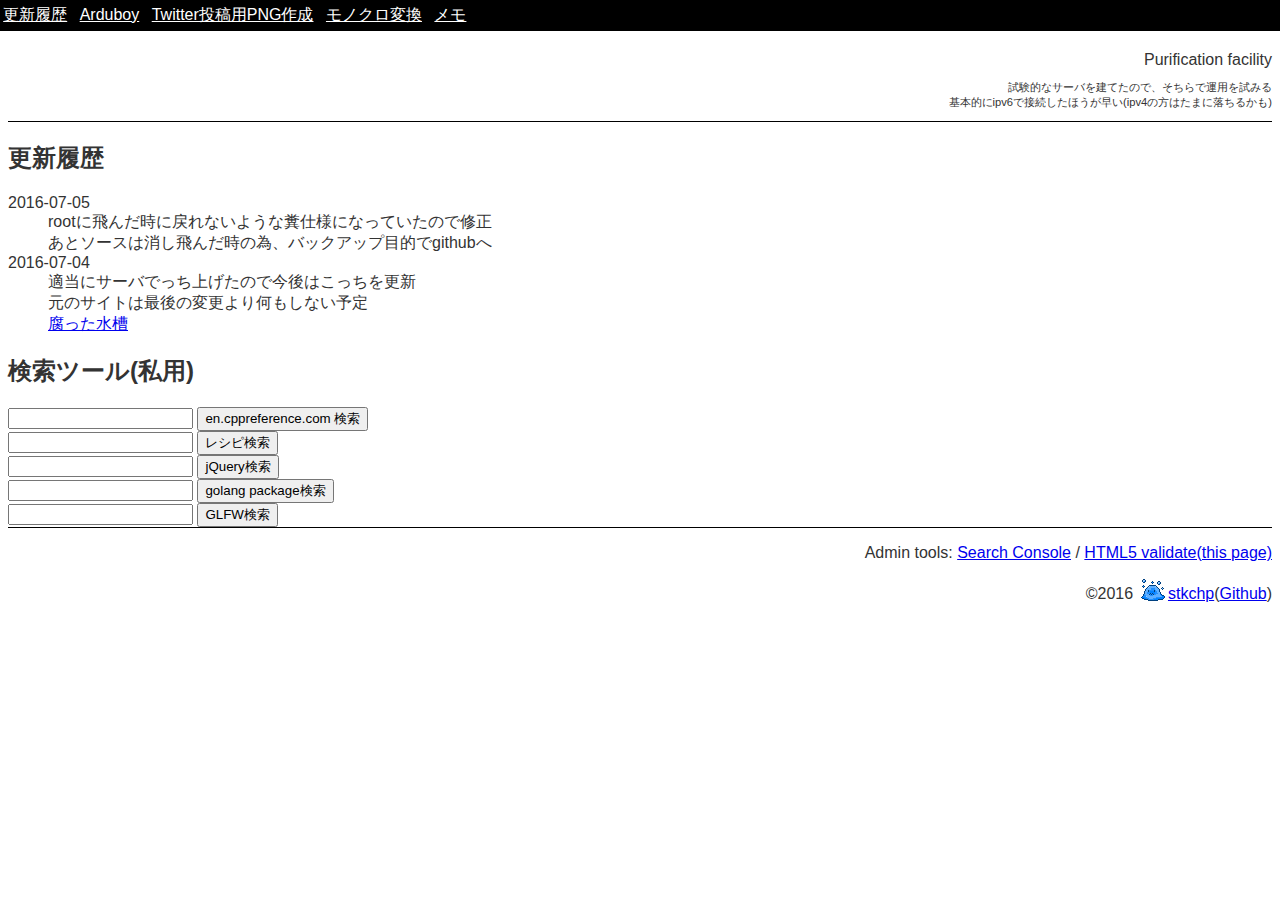
==== htdocs/index.html @ 4352e3d0 "画像のサイズ制限を設けた" ====
<!DOCTYPE html>
<html>


<head>
<meta charset="UTF-8">
<meta http-equiv="Content-Security-Policy" content="default-src 'self' ; img-src 'self' data: ;">
<title>Purification facility</title>
<link rel="alternate" hreflang="ja" href="https://ram.tkch.net/">
<!-- STYLE -->
<link rel="stylesheet" type="text/css" href="main.css">
<!-- ICON -->
<link rel="apple-touch-icon" sizes="144x144" href="icon.png">
<link rel="icon" sizes="144x144" href="icon.png">
<link rel="icon" sizes="144x144" href="icon.png">
<!-- FOR MOBILE -->
<meta name="theme-color" content="#000">
<meta name="viewport" content="width=device-width; initial-scale=1.0; maximum-scale=1.0; user-scalable=0;"/>
<!-- SEARCH CONSOLE -->
<meta name="google-site-verification" content="Tvjmav-mhLqwRCAi5NVK93LM4wLKD6VBBileSclpmHE" />
</head>

<body>


<nav id="top">
  <ul>
    <li><a href="#history">更新履歴</a></li>
    <li><a href="#arduboy">Arduboy</a></li>
    <li><a href="#paste">Twitter投稿用PNG作成</a></li>
    <li><a href="#mono">モノクロ変換</a></li>
    <li><a href="#memo">メモ</a></li>
  </ul>
</nav>

<h1>Purification facility</h1>
<p id="h1desc">
  試験的なサーバを建てたので、そちらで運用を試みる<br>
  基本的にipv6で接続したほうが早い(ipv4の方はたまに落ちるかも)
</p>




<div id="history">
  <h2>更新履歴</h2>
  <dl>
    <dt>2016-07-05</dt>
    <dd>
      rootに飛んだ時に戻れないような糞仕様になっていたので修正<br>
      あとソースは消し飛んだ時の為、バックアップ目的でgithubへ
    </dd>

    <dt>2016-07-04</dt>
    <dd>
      適当にサーバでっち上げたので今後はこっちを更新<br>
      元のサイトは最後の変更より何もしない予定<br>
      <a href="http://www.geocities.jp/stkchp/">腐った水槽</a><br>
    </dd>
  </dl>


  <h2>検索ツール(私用)</h2>
  <form action="https://www.google.co.jp/search" method="get">
    <input type="hidden" name="q" value="site:en.cppreference.com">
    <input type="text" name="q" value="">
    <input type="submit" value="en.cppreference.com 検索">
  </form>
  <form action="https://www.google.co.jp/search" method="get">
    <input type="hidden" name="q" value="site:cookpad.com/recipe">
    <input type="text"   name="q" value="">
    <input type="submit" value="レシピ検索">
  </form>
  <form action="https://www.google.co.jp/search" method="get">
    <input type="hidden" name="q" value="site:https://api.jquery.com/">
    <input type="text"   name="q" value="">
    <input type="submit" value="jQuery検索">
  </form>
  <form action="https://www.google.co.jp/search" method="get">
    <input type="hidden" name="q" value="site:https://golang.org/pkg/ | site:https://github.com/golang/go/wiki/">
    <input type="text"   name="q" value="">
    <input type="submit" value="golang package検索">
  </form>
  <form action="https://www.google.co.jp/search" method="get">
    <input type="hidden" name="q" value="site:http://www.glfw.org/docs/latest/">
    <input type="text"   name="q" value="">
    <input type="submit" value="GLFW検索">
  </form>


</div>




<div id="arduboy">
  <h2>Arduboy</h2>
  <p>
    <a href="https://www.arduboy.com/store/products/arduboy">Arduboy</a>持ってないけどあそびたい
  </p>
  <p>
    <a href="https://twitter.com/emutyworks">emuty</a>さんがまとめている<a href="http://community.arduboy.com/t/welcome-new-developers-a-listing-of-development-links-and-articles/1857">Welcome New Developers! A Listing of Development Links and Articles</a>をみれば間違いない
  </p>
  <h3>Spec</h3>
  <dl>
    <dt>CPU</dt>
    <dd>ATmega32u4(<a href="http://www.atmel.com/images/atmel-7766-8-bit-avr-atmega16u4-32u4_datasheet.pdf">DataSheet</a>)</dd>
    <dt>Memory</dt>
    <dd>32KB Flash, 2.5KB RAM, 1KB EEPROM</dd>
    <dt>Inputs</dt>
    <dd>6 momentary tactile buttons(up, down, left, right, a, b)</dd>
    <dt>Output</dt>
    <dd>display: 128x64(1bit),sound: 2ch. piezo speaker, led</dd>
  </dl>
  <h3>info</h3>
  <p><a href="http://community.arduboy.com/t/dev-kit-hardware/174">このへん</a>を見ればわかる</p>
  <p>AVRの参考<a href="http://www.apony.com/elec/avr1/avr1.html">Ｎの電子講座・AVRマイコン編</a></p>
  <h3>シミュレータ</h3>
  <p>
  既存のが幾つかある模様。<br>
  CPU自体のsimulatorあたりはこの辺が参考になる -&gt; "<a href="https://github.com/buserror/simavr">github: buserror/simavr</a>"
  </p>
  <h3>ATmega32u4の特徴</h3>
  <ul>
    <li>135の命令セット、大抵1クロックサイクルで実行される</li>
    <li>32x8サイズの一般的な作業用レジスタがある</li>
    <li>最大16MIPS</li>
    <li>掛け算も2cycleでできる</li>
    <li>Flash  --- 10,000 Cycleで Write/Erase</li>
    <li>EEPROM --- 100,000 Cycleで Write/Erase</li>
    <li>ProgramCounterは16bit？？</li>
  </ul>
  <h3>8bit CPUの動き理解</h3>
  <p>
  <a href="https://schweigi.github.io/assembler-simulator/">Simple 8-bit Assembler Simulator</a>
  </p>
  <h3>使用しているレジスタなどの参考</h3>
  <p><a href="https://github.com/Arduboy/Arduboy">Arduboy/Arduboy Core library for the Arduboy.</a></p>
  <ul>
    <li>Arduboy.h -&gt; Arduboyコアのクラス</li>
    <li>Arduboy.cpp -&gt; Arduboyコアのクラス</li>
    <li>ab_logo.c -&gt; Arduboyのロゴの画像データ</li>
    <li>ab_printer.h -&gt; Ardubo文字表示関連のクラス</li>
    <li>ab_printer.cpp -&gt; Ardubo文字表示関連のクラス</li>
    <li>glcdfont.c -&gt; フォントデータ(5x7)</li>
    <li>core/core.h -&gt; Arduboyクラスで利用されるピンの情報やPROGMEM等</li>
    <li>core/core.cpp -&gt; Arduboyクラスで利用されるピンの情報やPROGMEM等</li>
    <li>audio/audio.h -&gt; SpeakerのON/OFF STATEの変更などができるクラス</li>
    <li>audio/audio.cpp -&gt; SpeakerのON/OFF STATEの変更などができるクラス</li>
  </ul>
  <p>本家のArduinoソース見ないとなんともいえない</p>
  <ul>
    <li><a href="https://github.com/arduino/Arduino/blob/master/hardware/arduino/avr/cores/arduino/Arduino.h">arduino/Arduino Arduino.h(avr)</a></li>
    <li><a href="https://github.com/arduino/Arduino/blob/master/hardware/arduino/avr/variants/leonardo/pins_arduino.h">arduino/Arduino pins_arduino.h(leonardo)</a></li>
    <li><a href="https://github.com/arduino/Arduino/blob/master/hardware/arduino/avr/cores/arduino/wiring_analog.c">AnalogWrite</a></li>
    <li><a href="https://github.com/arduino/Arduino/blob/master/hardware/arduino/avr/cores/arduino/wiring_digital.c">pinMode</a></li>
  </ul>
  <p>更にAVRのlibcの関数を見る必要がある場合も</p>
  <ul>
    <li><a href="https://github.com/vancegroup-mirrors/avr-libc/tree/master/avr-libc/">avr-libc</a></li>
  </ul>
  <ul>
  </ul>
  <h3>BootLoader関連</h3>
  <ul>
    <li>
      小さいブートローダ(<a href="https://github.com/arduino/Arduino/blob/master/hardware/arduino/avr/bootloaders/caterina/Caterina.c">Caterina</a>を使っているので、
      0x3800から始まり空白領域も結構ある。Arduboy用に絞って予め使いそうな画像データをSRAMに書き込んでおく、とかも出来そう。PowerOnにした時毎回BootLoaderから呼ばれるのかしら。
    </li>
    <li>アセンブラレベルの内容は<a href="bootloader.html">これ</a></li>
  </ul>
  <h3>割り込み関連</h3>
  <ul>
    <li>43種の割り込みがあっててえへんだてえへんだってなったけど、BootLoader以外では以下しか使ってない。</li>
    <li>01 0x0000 RESET</li>
    <li>08 0x0014 USB General</li>
    <li>09 0x0016 USB EndPoint</li>
    <li>18 0x0022 TIMER1 COMPA</li>
    <li>24 0x002E TIMER0 OVF</li>
    <li>33 0x0040 TIMER3 COMPA</li>
    <li>18/33はサウンド関連のはず</li>
    <li>24のOVFに関してはArduino標準ライブラリ(milis()など)で使ってた。<a href="https://github.com/arduino/Arduino/blob/master/hardware/arduino/avr/cores/arduino/wiring.c#L42-L63">この部分</a>。<br>
        時間関係の重要な部分...</li>
  </ul>
  <h3>ボタン関連</h3>
  <ul>
    <li>$2F - PINF(PINF7 down, PINF6 up, PINF5 left, PINF4 right)</li>
    <li>$2C - PINE(PINE6 A[left])</li>
    <li>$23 - PINB(PINB4 B[right])</li>
    <li>キー状態変わったらこの辺のビット変更すればよさげ</li>
  </ul>
  <h3>LED関連</h3>
  <ul>
    <li>BLUE_LED 9(Analog) -&gt; TIMER1A TCCR1AのCOM1A1を1にしてOCR1Aに値を入れる</li>
    <li>RED_LED 10(Analog) -&gt; TIMER1B TCCR1AのCOM1B1を1にしてOCR1Bに値を入れる</li>
    <li>GREEN_LED 11(Analog) -&gt; TIMER0A TCCR0AのCOM0A1を1にしてOCR0Aに値を入れる</li>
    <li>TX_LED 30 -&gt; 何に使うか不明</li>
    <li>RX_LED 17 -&gt; 何に使うか不明</li>
  </ul>
  <p>analogWriteで色を設定している模様<br>
    (255 - v)した値をセット<br>
    適当でいいならOCR0A(G) OCR1A(B) OCR1B(R)を見ていれば良さそう<br>
    読んだらCOM1A1,COM1B1,COM0A1を0に戻しておく
  </p>
  <h3>サウンド関連</h3>
  <ul>
    <li>ON/OFFのSTATE管理にEEPROM使うっぽい</li>
    <li>
      PIN_SPEAKER_1 5(D5 - PC6) portはPC(3), bitは6<br>
      ON時は一時的に割り込みを禁止にして、DDRC($27)の該当bitを1にする<br>
      OFF時は一時的に割り込みを禁止にして、DDRC($27)とPORTC($28)の該当bitを0にする<br>
    </li>
    <li>
      PIN_SPEAKER_2 13(D13 - PC7) portはPC(3), bitは7<br>
      動作はSPEAKER_1と同じ
    </li>
    <li>デフォルトのArduboyクラスにはOn/Off等しか存在しない為、<a href="https://github.com/Arduboy/ArduboyPlayTune">Arduboy/ArduboyPlayTune The ArduboyPlayTune library.</a>を参考にする</li>
    <li>使えるTIMERは2つ</li>
    <li>16bit TIMERであるTIMER1, TIMER3を使用</li>
    <li>初期化(初期化前にarduboy.audio.on()が必要)
      <ul>
        <li>最初に初期化したChannelがTIMER3、次がTIMER1を使う</li>
        <li>PRR0($64)のPRTIM1(3bit), PRR1($65)のPRTIM3(3bit)をONにする</li>
        <li>TCCR1A($80)、TCCR1B($81)を全てクリア、TCCR1BのWGM12とCS10を1にセットする</li>
        <li>TCCR3A($90)、TCCR3B($91)を全てクリア、TCCR3BのWGM32とCS30を1にセットする</li>
      </ul>
    </li>
    <li>再生
      <ul>
        <li>セットするOCRが大きい場合はck/1の精度からck/64の精度に変更する。ck/1はTCCR1Bの下3bitが0b001、ck/64は下3bitが0b011</li>
	<li>OCR1A(H/L)にOCR(16bit)の値をセットする</li>
	<li>TIMSK1のOCIE1Aを1にセットする(割り込み開始)</li>
	<li>Iフラグが0の時に割り込みが発生し、発生した場合は$0022へ飛ぶ</li>
      </ul>
    </li>

    <li>停止
      <ul>
        <li>TIMSK1のOCIE1Aを0にセットする(割り込み停止)</li>
	<li>PORTCの該当bit(6,7)をOFFにする(出力しなくなる)</li>
      </ul>
    </li>

    <li>終了処理
      <ul>
        <li>TIMSK1のOCIE1Aを0にセットする(割り込み停止)</li>
        <li>一時的に割り込みを禁止にして(T=0)、DDRC($27)とPORTC($28)の該当bit(6,7)を0にする<br>
      </ul>
    </li>
  </ul>
  <h3>LCD関連</h3>
  <ul>
    <li>SPIでの転送</li>
  </ul>
</div>



<div id="paste">
<h2>Twitter投稿用PNG作成</h2>
<ul>
  <li>しっかり作ってあるのは <a href="https://twitter.com/totoraj930">@totorajさん</a>の<a href="http://totoraj930.github.io/twi-png/">TwI PNG</a>の方なので基本的にそちらをご利用ください</li>
  <li>モバイルはTwI PNGさんにアップして変換したほうが早い</li>
  <li>ペイントなどでコピーしたClipboardにある画像データをTwitterで利用できるPNGファイルへ変換します</li>
  <li>別タブで開いているTwitterにファイルをDrag and Dropすれば比較的簡単にアップロード可能です</li>
  <li>サイズの上限は2048x2048に制限</li>
  <li>Chrome/Edge/Opera/IE/Firefoxにて動作確認済</li>
  <li>Firefoxはエクスプローラでコピーした画像ファイルも貼り付けられる謎仕様</li>
  <li>お使いのブラウザ内で完結する処理なので、画像データのやり取りをサーバと行いません。</li>
</ul>
<p>
倍率:
<select id="pixelscale">
  <option selected>1</option>
  <option>2</option>
  <option>3</option>
  <option>4</option>
  <option>5</option>
  <option>6</option>
  <option>7</option>
  <option>8</option>
</select><br>
タイル状:
<select id="headertile">
  <option selected value=0>並べない</option>
  <option value=1>並べる(Twitter ヘッダ用 1500x500)</option>
  <option value=2>並べる(カスタムサイズ)</option>
</select>
</p>
<div id="tilesize">
W: <input id="tilewidth"  type=number value=256> H: <input id="tileheight" type=number value=256>
</div>
<canvas id="pasteimg" width="0" height="0"></canvas>
<p id="hookPaste" class="show" contenteditable="true">ここにファイルをドラッグ＆ドロップ、もしくは画像をコピーして貼り付けてください</p>
<p>
以下に画像が表示されます
</p>
<p class="showimage">
<img id="pngimg" src="[data-uri]" alt="output png image">
</p>
</div>

<div id="mono">
<h2>モノクロ変換</h2>
<ul>
  <li>RGB(255,255,255)の値の合計が100以上の場合は白、それ以外は黒に変換します。</li>
  <li>ファイルをドラッグ＆ドロップしてください</li>
  <li>下部のtextareaに画像を0,1で表したデータが表示されます。(Cとかで使えれば)</li>
  <li>ブラウザ側で処理をする為、大きいファイルは動作が重いです。256x256に制限しています。</li>
  <li>Chrome/Edge/Opera/IE/Firefoxにて動作確認済</li>
  <li>Firefoxはエクスプローラでコピーした画像ファイルも貼り付けられる謎仕様</li>
  <li>お使いのブラウザ内で完結する処理なので、画像データのやり取りをサーバと行いません。</li>
</ul>
<canvas id="origimg" width="0" height="0"></canvas>
<canvas id="monoimg" width="0" height="0"></canvas>
<p id="hookMonoPaste" class="show" contenteditable="true">ここにファイルをドラッグ＆ドロップ、もしくは画像をコピーして貼り付けてください</p>
<p>
以下に画像が表示されます
</p>
<p class="showimage">
<img id="monopngimg" src="[data-uri]" alt="output mono png image">
</p>
<textarea id="monocode"></textarea>
</div>




<div id="memo">
<h2>メモ</h2>
<h3>VisualStudio</h3>
<ul>
  <li>置換は正規表現が使える <a href="https://msdn.microsoft.com/en-us/library/2k3te2cs.aspx">MSDN</a></li>
  <li>マッチした部分を置換後に使うには()や(?&lt;name&gt;)で括ったりして$1や${name}でアクセスする <a href="https://msdn.microsoft.com/en-us/library/ewy2t5e0.aspx">MSDN</a></li>
  <li>検索部分で入力中に間違えたと思ってCtrl+Zを押すと、検索窓じゃなくて書いたコードが巻き戻るので注意</li>
</ul>
</div>




<footer>
  <p>Admin tools: <a href="https://www.google.com/webmasters/tools/">Search Console</a> / <a href="https://html5.validator.nu/?doc=https%3A%2F%2Fram.tkch.net">HTML5 validate(this page)</a></p>
  <p>&copy;2016 <img alt=icon src=icon.png><a href="https://twitter.com/stkchp">stkchp</a>(<a href="https://github.com/stkchp/">Github</a>)</p>
</footer>

<script type="text/javascript" src="jquery.js"></script>
<script type="text/javascript" src="main.js"></script>
<script type="application/ld+json">
{
  "@context": "http://schema.org",
  "@type": "Person",
  "name": "腐水(stkchp)",
  "url": "https://ram.tkch.net/",
  "image": "https://ram.tkch.net/icon.png",
  "WorksFor": "Unemployed"
}
</script>
</body>
</html>
---- htdocs/main.css ----
body { color: #333; background-color: #FFF;}

* { font-family:"游ゴシック", YuGothic, "ヒラギノ角ゴ Pro", "Hiragino Kaku Gothic Pro", "メイリオ", "Meiryo", sans-serif;}

body div, canvas {
	display: none;
}

canvas, img {
	image-rendering: pixelated;
}

body div.show {
	display: block;
}

body > div.show {
	border-top: 1px solid #000;
	border-bottom: 1px solid #000;
}


/* NAV */
nav#top {
	top: 0;
	right: 0;
	width: 100%;
	position: fixed;
	padding: 0.3em;
	background-color: #000;
}
nav#top a {
	color: #FFF;
}
nav#top ul {
	margin: 0;
	padding: 0;
}
nav#top ul li {
	display: inline;
	margin-left: 0.5em;
}
body {
	padding-top: 2em;
}

/* page title */
h1 {
	text-align: right;
	font-size: 100%;
	font-weight: normal;
}
#h1desc {
	font-size: 70%;
	text-align: right;
}

/* footer */
footer {
	text-align: right;
}
footer img {
	width: 24px;
	height: 24px;
	vertical-align: text-bottom;
	margin-left: 0.2em;
	margin-right: 0.2em;
}


/* PASTE */
p.showimage {
	background-color: #333;
}
#hookPaste, #hookMonoPaste {
	color: #333;
	background-color: transparent;
	width: 100%;
	height: 5em;
	margin: 0;
	padding: 0;
	text-align: center;
	border: 1px solid #CCC;
	overflow: hidden;
}
#hookPaste.drag, #hookMonoPaste.drag {
	color: #333;
	background-color: #FFC;
}
#hookPaste > img, #hookMonoPaste > img {
	display: none;
}
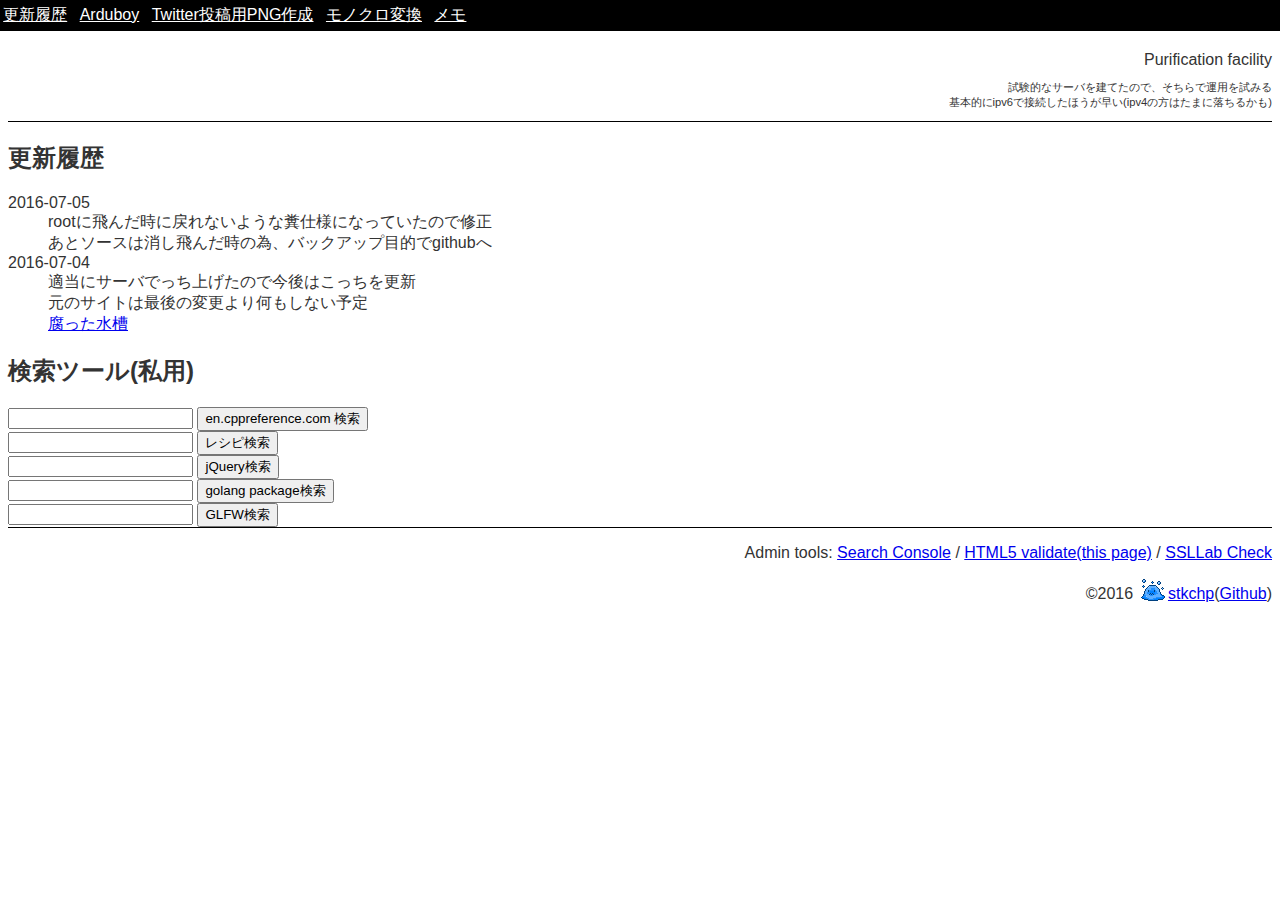
==== commit ebecb76a: "しょうもない間違いとAdminToolにSSLのチェックも入れた" ====
--- a/htdocs/index.html
+++ b/htdocs/index.html
@@ -311,6 +311,15 @@
   <li>Firefoxはエクスプローラでコピーした画像ファイルも貼り付けられる謎仕様</li>
   <li>お使いのブラウザ内で完結する処理なので、画像データのやり取りをサーバと行いません。</li>
 </ul>
+<select id="monotxttype">
+  <option selected value=0>0,1で左上から右に向かって並べる</option>
+  <option value=1>uint64_t形式の16進数(左上から右に向かって並べる)</option>
+  <option value=2>uint32_t形式の16進数(左上から右に向かって並べる)</option>
+  <option value=3>uint16_t形式の16進数(左上から右に向かって並べる)</option>
+  <option value=4>uint8_t形式の16進数(左上から右に向かって並べる)</option>
+</select>
+<p>出力テキストイメージ<br>
+<img id="monotxtimg" src="[data-uri]" alt="output text image"></p>
 <canvas id="origimg" width="0" height="0"></canvas>
 <canvas id="monoimg" width="0" height="0"></canvas>
 <p id="hookMonoPaste" class="show" contenteditable="true">ここにファイルをドラッグ＆ドロップ、もしくは画像をコピーして貼り付けてください</p>
@@ -340,7 +349,7 @@
 
 
 <footer>
-  <p>Admin tools: <a href="https://www.google.com/webmasters/tools/">Search Console</a> / <a href="https://html5.validator.nu/?doc=https%3A%2F%2Fram.tkch.net">HTML5 validate(this page)</a></p>
+  <p>Admin tools: <a href="https://www.google.com/webmasters/tools/">Search Console</a> / <a href="https://html5.validator.nu/?doc=https%3A%2F%2Fram.tkch.net">HTML5 validate(this page)</a> / <a href="https://www.ssllabs.com/ssltest/analyze.html?d=ram.tkch.net&hideResults=on&latest">SSLLab Check</a></p>
   <p>&copy;2016 <img alt=icon src=icon.png><a href="https://twitter.com/stkchp">stkchp</a>(<a href="https://github.com/stkchp/">Github</a>)</p>
 </footer>
 
--- a/htdocs/main.css
+++ b/htdocs/main.css
@@ -90,3 +90,11 @@
 #hookPaste > img, #hookMonoPaste > img {
 	display: none;
 }
+
+#monocode {
+	width: 100%;
+	height: 10em;
+	margin: 0;
+	padding: 0;
+	font-family: monospace;
+}
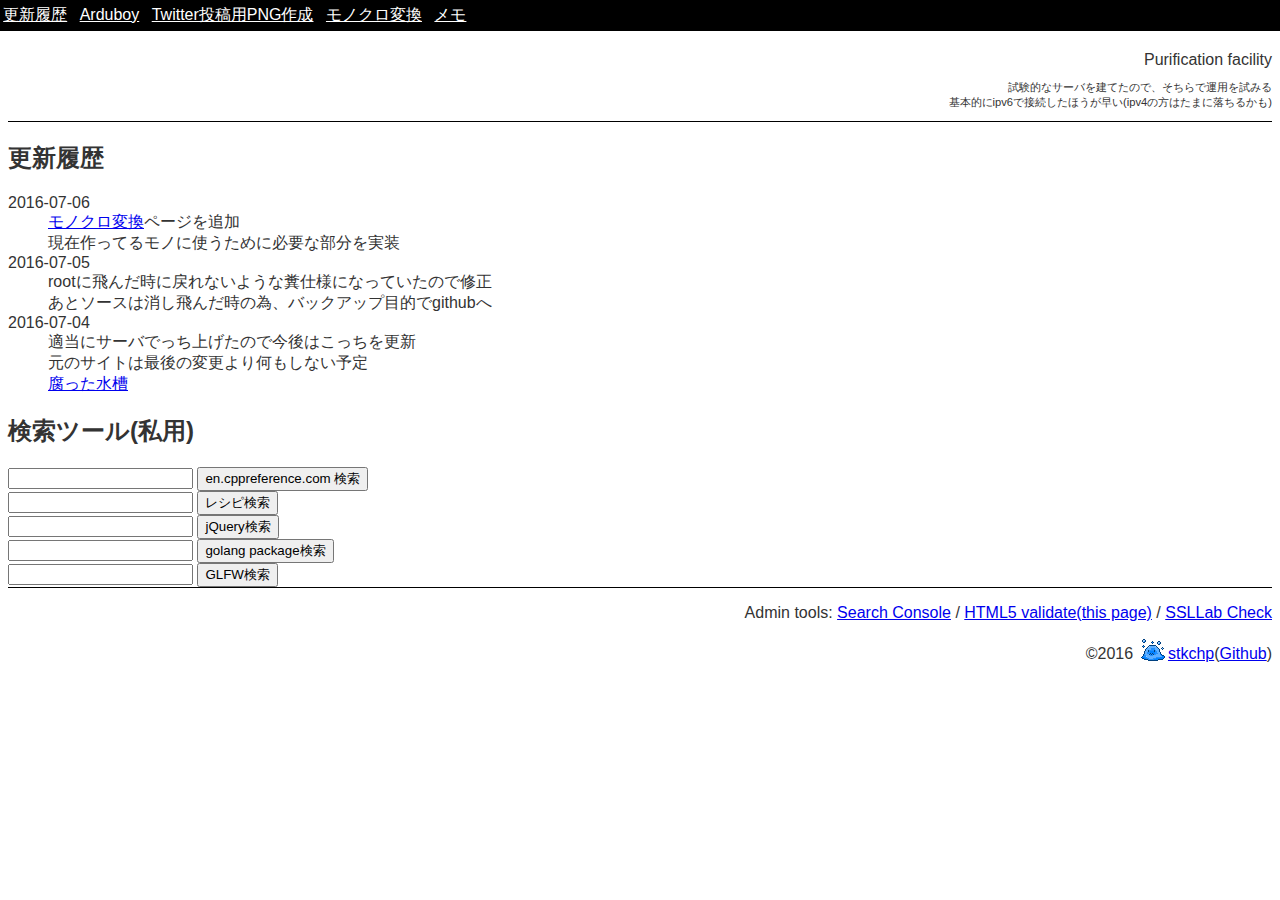
==== commit 9fc8415e: "モノクロの閾値を変更できるようにした" ====
--- a/htdocs/index.html
+++ b/htdocs/index.html
@@ -45,6 +45,11 @@
 <div id="history">
   <h2>更新履歴</h2>
   <dl>
+    <dt>2016-07-06</dt>
+    <dd>
+      <a href="#mono">モノクロ変換</a>ページを追加<br>
+      現在作ってるモノに使うために必要な部分を実装
+    </dd>
     <dt>2016-07-05</dt>
     <dd>
       rootに飛んだ時に戻れないような糞仕様になっていたので修正<br>
@@ -303,7 +308,7 @@
 <div id="mono">
 <h2>モノクロ変換</h2>
 <ul>
-  <li>RGB(255,255,255)の値の合計が100以上の場合は白、それ以外は黒に変換します。</li>
+  <li>RGB(255,255,255)の値の合計が100(可変)以上の場合は白、それ以外は黒に変換します。</li>
   <li>ファイルをドラッグ＆ドロップしてください</li>
   <li>下部のtextareaに画像を0,1で表したデータが表示されます。(Cとかで使えれば)</li>
   <li>ブラウザ側で処理をする為、大きいファイルは動作が重いです。256x256に制限しています。</li>
@@ -311,6 +316,9 @@
   <li>Firefoxはエクスプローラでコピーした画像ファイルも貼り付けられる謎仕様</li>
   <li>お使いのブラウザ内で完結する処理なので、画像データのやり取りをサーバと行いません。</li>
 </ul>
+<p>
+閾値: <input type="range" id="monoThreshold" min=1 max=764 value=100> (最小: 1、最大: 764、現在: <span id="monothresholdvalue">100</span>)
+</p>
 <select id="monotxttype">
   <option selected value=0>0,1で左上から右に向かって並べる</option>
   <option value=1>uint64_t形式の16進数(左上から右に向かって並べる)</option>
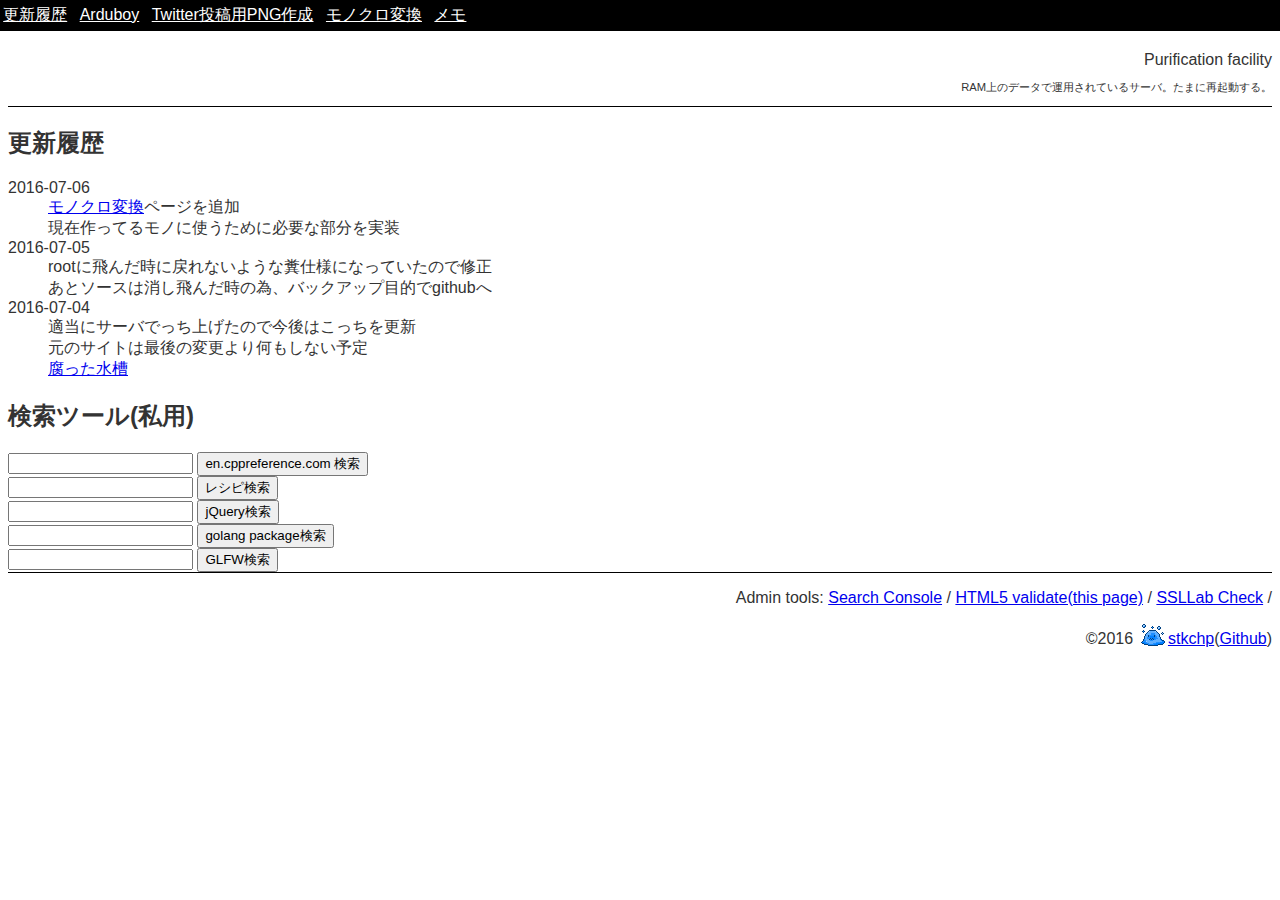
==== commit 5c7471d0: "ipv4経由、ipv6経由表示の追加、png画像の最適化" ====
--- a/htdocs/index.html
+++ b/htdocs/index.html
@@ -35,8 +35,7 @@
 
 <h1>Purification facility</h1>
 <p id="h1desc">
-  試験的なサーバを建てたので、そちらで運用を試みる<br>
-  基本的にipv6で接続したほうが早い(ipv4の方はたまに落ちるかも)
+  RAM上のデータで運用されているサーバ。たまに再起動する。<br>
 </p>
 
 
@@ -351,13 +350,22 @@
   <li>マッチした部分を置換後に使うには()や(?&lt;name&gt;)で括ったりして$1や${name}でアクセスする <a href="https://msdn.microsoft.com/en-us/library/ewy2t5e0.aspx">MSDN</a></li>
   <li>検索部分で入力中に間違えたと思ってCtrl+Zを押すと、検索窓じゃなくて書いたコードが巻き戻るので注意</li>
 </ul>
+<h3>WebAsssembly</h3>
+<ul>
+  <li>C/C++でかいたコードがブラウザ上で動く</li>
+  <li>ll形式に変換後、llcでwasm32形式のSファイルに変換後、binaryanのs2wasmを使う</li>
+  <li>今のところよくわかっていない</li>
+</ul>
+
+
 </div>
 
 
 
 
 <footer>
-  <p>Admin tools: <a href="https://www.google.com/webmasters/tools/">Search Console</a> / <a href="https://html5.validator.nu/?doc=https%3A%2F%2Fram.tkch.net">HTML5 validate(this page)</a> / <a href="https://www.ssllabs.com/ssltest/analyze.html?d=ram.tkch.net&hideResults=on&latest">SSLLab Check</a></p>
+  <p>Admin tools: <a href="https://www.google.com/webmasters/tools/">Search Console</a> / <a href="https://html5.validator.nu/?doc=https%3A%2F%2Fram.tkch.net">HTML5 validate(this page)</a> / <a href="https://www.ssllabs.com/ssltest/analyze.html?d=ram.tkch.net&hideResults=on&latest">SSLLab Check</a> / <span id="ipv6"></span>
+  </p>
   <p>&copy;2016 <img alt=icon src=icon.png><a href="https://twitter.com/stkchp">stkchp</a>(<a href="https://github.com/stkchp/">Github</a>)</p>
 </footer>
 
--- a/htdocs/main.css
+++ b/htdocs/main.css
@@ -98,3 +98,8 @@
 	padding: 0;
 	font-family: monospace;
 }
+
+#ipv6 img{
+	width: 24px;
+	height: 15px;
+}
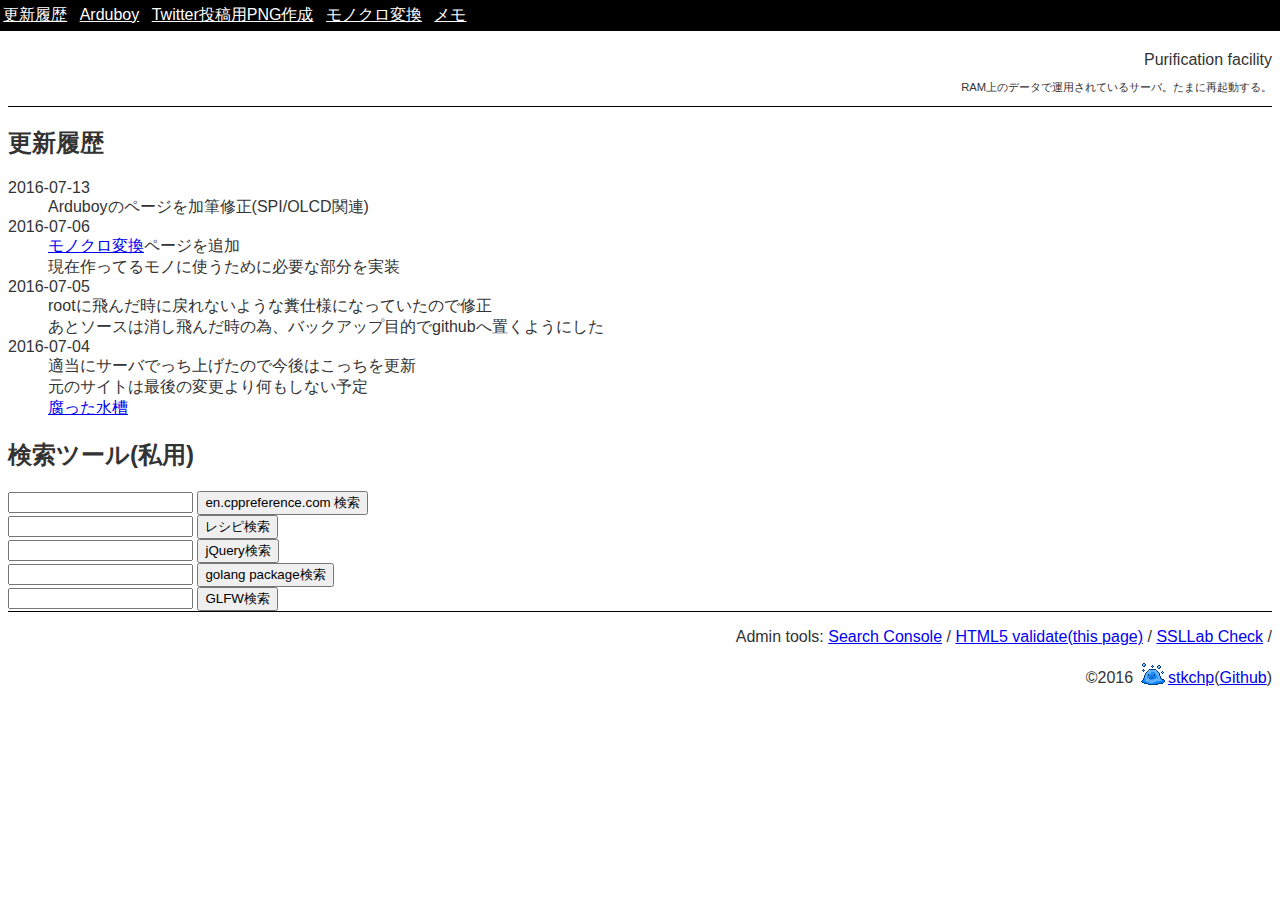
==== commit 41d60a3f: "SPIの部分の追加とメインマシンの自分のメモを追加" ====
--- a/htdocs/index.html
+++ b/htdocs/index.html
@@ -44,6 +44,10 @@
 <div id="history">
   <h2>更新履歴</h2>
   <dl>
+		<dt>2016-07-13</dt>
+		<dd>
+		  Arduboyのページを加筆修正(SPI/OLCD関連)
+		</dd>
     <dt>2016-07-06</dt>
     <dd>
       <a href="#mono">モノクロ変換</a>ページを追加<br>
@@ -52,7 +56,7 @@
     <dt>2016-07-05</dt>
     <dd>
       rootに飛んだ時に戻れないような糞仕様になっていたので修正<br>
-      あとソースは消し飛んだ時の為、バックアップ目的でgithubへ
+      あとソースは消し飛んだ時の為、バックアップ目的でgithubへ置くようにした
     </dd>
 
     <dt>2016-07-04</dt>
@@ -255,6 +259,32 @@
   <h3>LCD関連</h3>
   <ul>
     <li>SPIでの転送</li>
+    <li>Arduboy側(SPCR/SPSR/SPDR[MSB/LSB])
+      <ul>
+				<li>SPCR = SPIコントロールレジスタ。Bit7は割り込み関連だけど前述のとおり使われていないっぽい</li>
+			  <li>Bit6のSPEは、SPIを使う場合は必ず1にセットする。</li>
+				<li>Bit5は送信するデータの順番。1だとLSB、0だとMSBが先に送られる。</li>
+				<li>Bit4はSPIのモードを選択する。1だとMaster、0だとSlave。</li>
+				<li>Bit3は電圧の高低どちらでIdleするか。1だとHigh、0だとLow。</li>
+				<li>Bit2はどのようにデータを送るか。実際に図説を見た方が早い</li>
+				<li>Bit1/Bit0はoscの速度を決定する。SPSRのBit0も関係する</li>
+				<li>SPSR = SPIステータスレジスタ。Bit7は割り込み関連だけどこちらも使われておらず(Slave時は重要？)。</li>
+				<li>Bit6(WCOL)はデータ送信中は1にセットされる。このビットは見に行った際にデータ送信されていない場合にクリアされるので、データを書き込む前に確認する必要がある。</li>
+				<li>Bit5...Bit1は使われてない。</li>
+				<li>Bit0はoscの速度決定に使われる。フラグが立ってると2倍速になる模様</li>
+				<li>SPDR = SPIデータレジスタ。Bit7がMSB、Bit0がLSB。</li>
+				<li>SPDRにデータを書き込めばデータの送信が開始され、読み込めばSPI Shift Register(LCD側？)のデータが受信される。</li>
+				<li>OLCDと繋がっているピンのうちDCは4、CSは12、RSTは6(DevkitはCSとRSTが逆)</li>
+				<li>
+					RSTは画面のリセットに使用され、DCは1だとデータ、0はコマンド。<del>CSは1がRead、0がWrite。</del>CSは常に0の模様。
+				  Arduboyの場合、コマンド送信とデータ送信のみなので、DC=0/1でCSはほぼ0のはず。  <br>
+			    細かいのは<a href="https://github.com/Arduboy/Arduboy/blob/master/src/core/core.cpp">Arduboyライブラリのソース</a>を見る方が早い。
+			  <li>
+			</ul>
+    </li>
+    <li>SSD1306側
+      <ul>
+        <li>BS2,BS1,BS0はMCUバスのインターフェースピン。用途については別途</li>
   </ul>
 </div>
 
@@ -356,6 +386,10 @@
   <li>ll形式に変換後、llcでwasm32形式のSファイルに変換後、binaryanのs2wasmを使う</li>
   <li>今のところよくわかっていない</li>
 </ul>
+<h3>メインマシン</h3>
+<ul>
+  <li><a href="http://old.zotac.com/us/products/mini-pcs/zbox-nano-series/zbox-nano/product/zbox-nano/detail/zbox-nano-id63-plus/sort/starttime/order/DESC/amount/10.html">ZOTAC ZBOX nano ID63 PLUS</a></li>
+</ul>
 
 
 </div>
